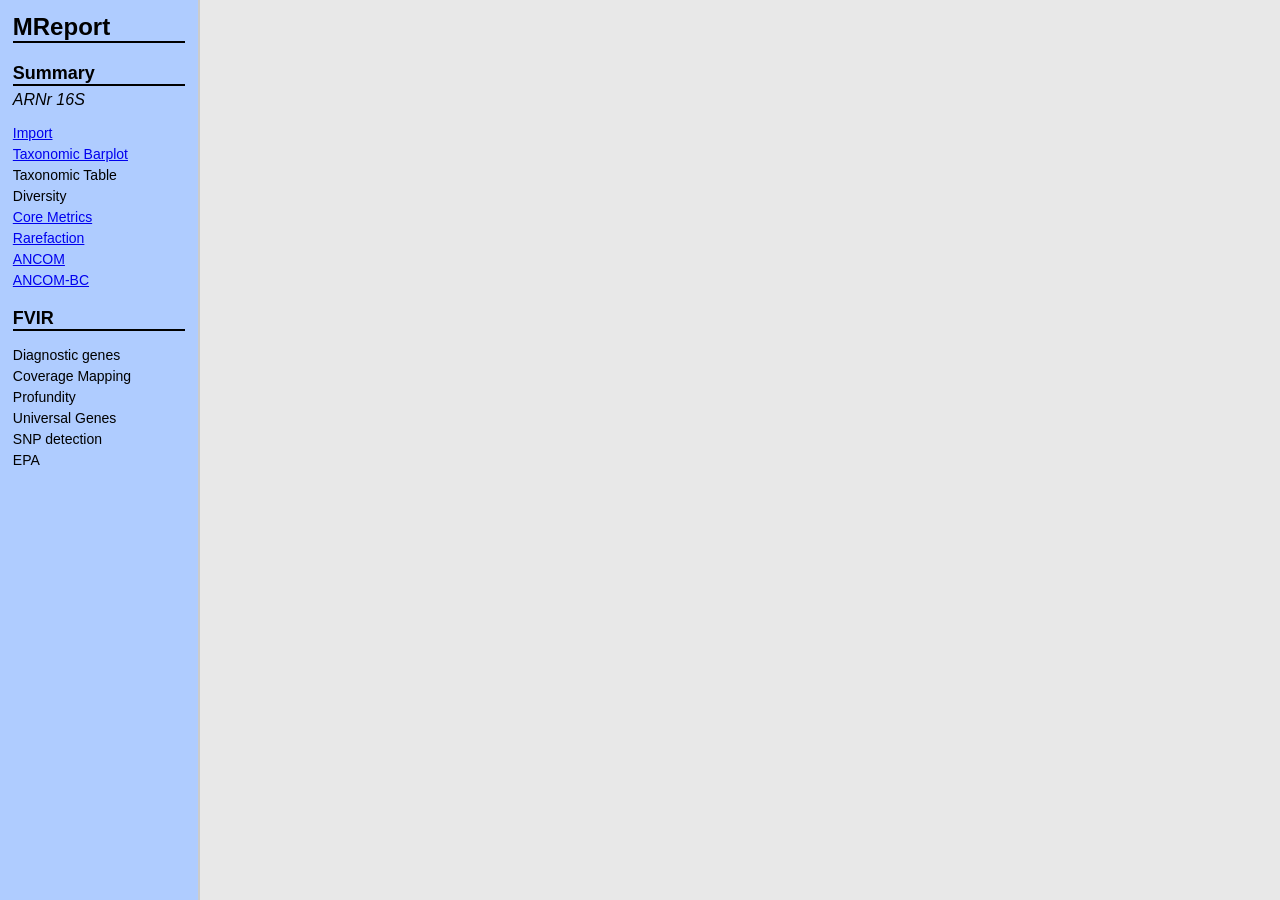
==== index.html @ 347087ed "Update index.html" ====
<!DOCTYPE html>
<html lang="en">
<head>
    <meta charset="UTF-8">
    <meta name="viewport" content="width=device-width, initial-scale=1.0">
    <title>MRreport</title>
    <link rel="stylesheet" href="styles.css">
    <script src="script2.js" defer></script>
</head>
<body>
    <div class="container">
        <div class="sidebar">
            <div class="title">MReport</div>
            <div class="section">
                <div class="heading">Summary</div>
                <div class="sub-section">ARNr 16S</div>
                <ul>
                    <li><a href="Import/index.html">Import</a></li>
                    <li><a href="Barplot/index.html">Taxonomic Barplot</a></li>
                    <li>Taxonomic Table</li>
                    <li>Diversity</li>
                    <li><a href="weighted_unifrac_emperor/index.html">Core Metrics</a></li>
                    <li><a href="Alpha_Rarefaction_Curve/index.html">Rarefaction</a></li>
                    <li><a href="Datos_Ancom/index.html">ANCOM</a></li>
                    <li><a href="Datos_AncomBC/index.html">ANCOM-BC</a></li>
                </ul>
            </div>
            <div class="section">
                <div class="heading">FVIR</div>
                <ul>
                    <li>Diagnostic genes</a></li>
                    <li>Coverage Mapping</a></li>
                    <li>Profundity</a></li>
                    <li>Universal Genes</a></li>
                    <li>SNP detection</a></li>
                    <li>EPA</a></li>
                </ul>
            </div>
        </div>
        <div class="main-content" id="main-content">
            <iframe id="content-frame" src="" frameborder="0" style="width: 100%; height: 100%;"></iframe>
        </div>
    </div>
</body>
</html>
---- styles.css ----
body, html {
    height: 100%;
    margin: 0;
    font-family: Arial, sans-serif;
}

.container {
    display: flex;
    height: 100%;
}

.sidebar {
    width: 200px;
    background-color: #afccff;
    padding: 1%;
    box-sizing: border-box;
    border-right: 2px solid #ccc; /* Add vertical line */
}

.title {
    font-size: 24px;
    font-weight: bold;
    border-bottom: 2px solid #000000; /* Add horizontal line */
    margin-bottom: 20px;
}

.heading {
    font-size: 18px;
    font-weight: bold;
    border-bottom: 2px solid #000000; /* Add horizontal line */
    margin-top: 20px;
}

.sub-section {
    font-size: 16px;
    margin-top: 5px;
    font-style: italic;
}

ul {
    list-style-type: none;
    padding: 0;
}

li {
    margin-top: 5px;
    font-size: 14px;
}

.main-content {
    flex-grow: 1;
    padding: 20px;
    background-color: #e8e8e8;
    font-size: 24px;
    display: flex;
    align-items: center;
    justify-content: center;
    /*border-left: 2px solid #000000; /* Add vertical line */

}
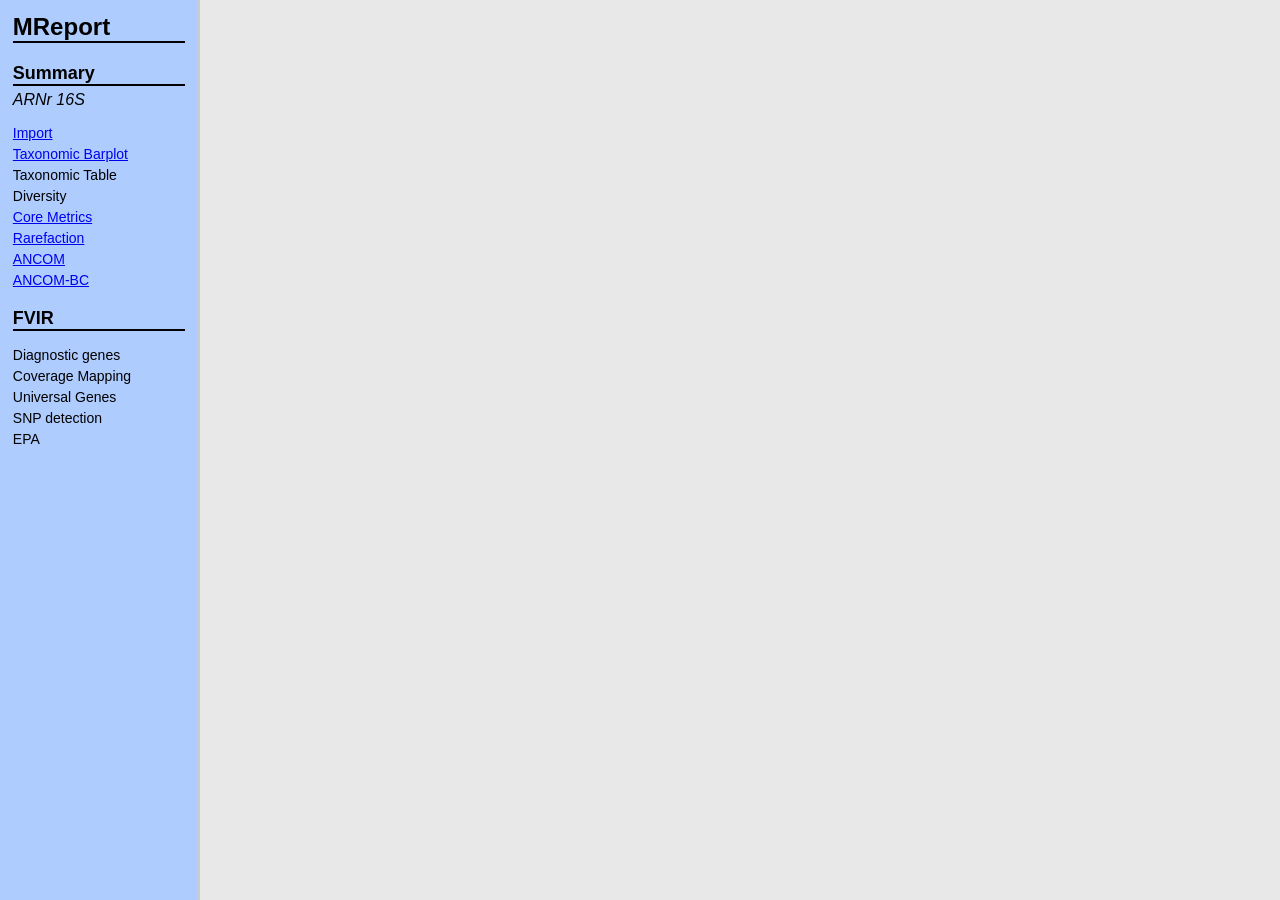
==== commit 1fa3b522: "Actualizar index.html" ====
--- a/index.html
+++ b/index.html
@@ -16,7 +16,7 @@
                 <div class="sub-section">ARNr 16S</div>
                 <ul>
                     <li><a href="Import/index.html">Import</a></li>
-                    <li><a href="Barplot/index.html">Taxonomic Barplot</a></li>
+                    <li><a href="BarPlot/index.html">Taxonomic Barplot</a></li>
                     <li>Taxonomic Table</li>
                     <li>Diversity</li>
                     <li><a href="weighted_unifrac_emperor/index.html">Core Metrics</a></li>
@@ -30,7 +30,7 @@
                 <ul>
                     <li>Diagnostic genes</a></li>
                     <li>Coverage Mapping</a></li>
-                    <li>Profundity</a></li>
+                    
                     <li>Universal Genes</a></li>
                     <li>SNP detection</a></li>
                     <li>EPA</a></li>
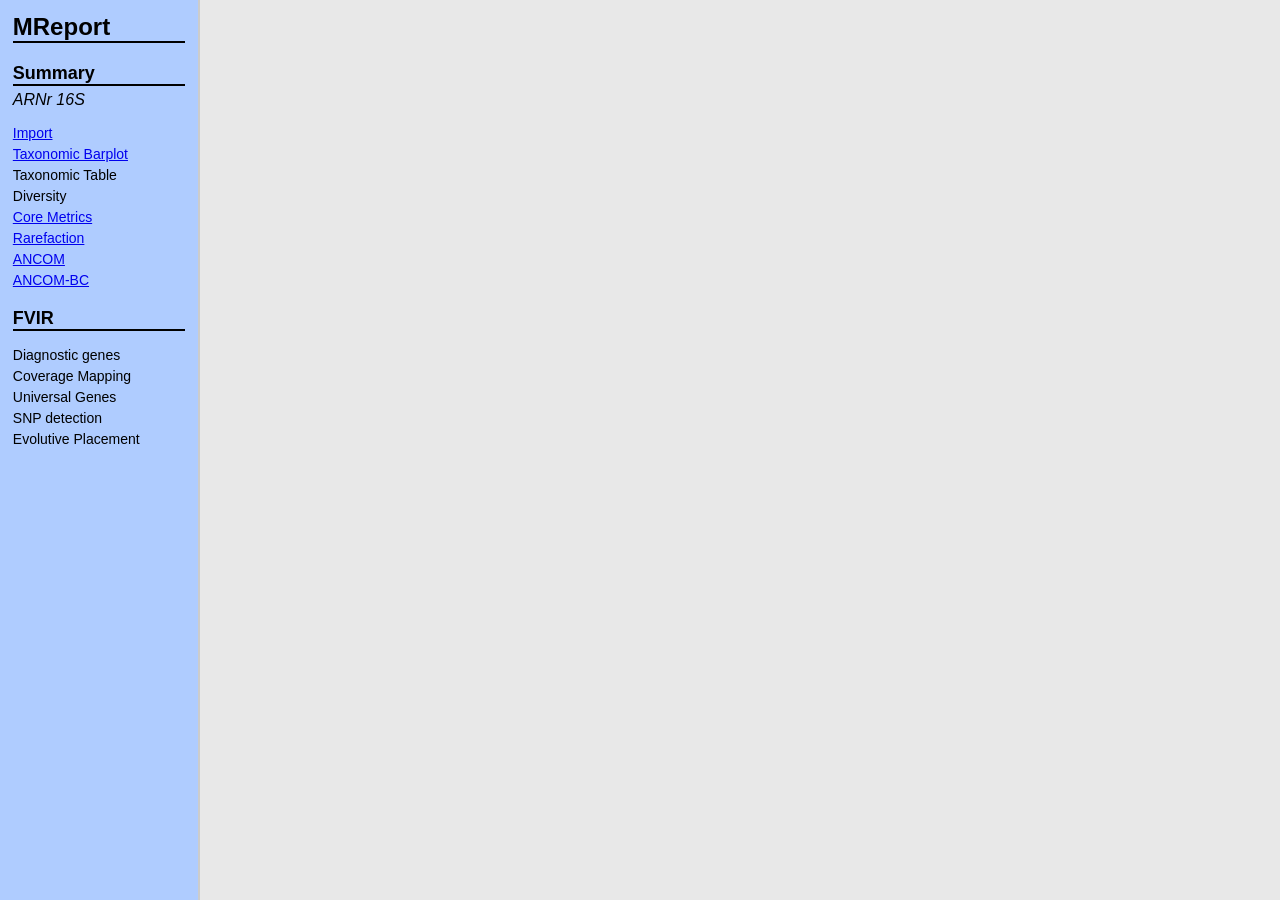
==== commit 1dfee2bb: "Actualizar index.html" ====
--- a/index.html
+++ b/index.html
@@ -28,12 +28,11 @@
             <div class="section">
                 <div class="heading">FVIR</div>
                 <ul>
-                    <li>Diagnostic genes</a></li>
-                    <li>Coverage Mapping</a></li>
-                    
-                    <li>Universal Genes</a></li>
-                    <li>SNP detection</a></li>
-                    <li>EPA</a></li>
+                    <li>Diagnostic genes</li>
+                    <li>Coverage Mapping</li>
+                    <li>Universal Genes</li>
+                    <li>SNP detection</li>
+                    <li>Evolutive Placement</li>
                 </ul>
             </div>
         </div>
@@ -42,4 +41,4 @@
         </div>
     </div>
 </body>
-</html>
+</html>
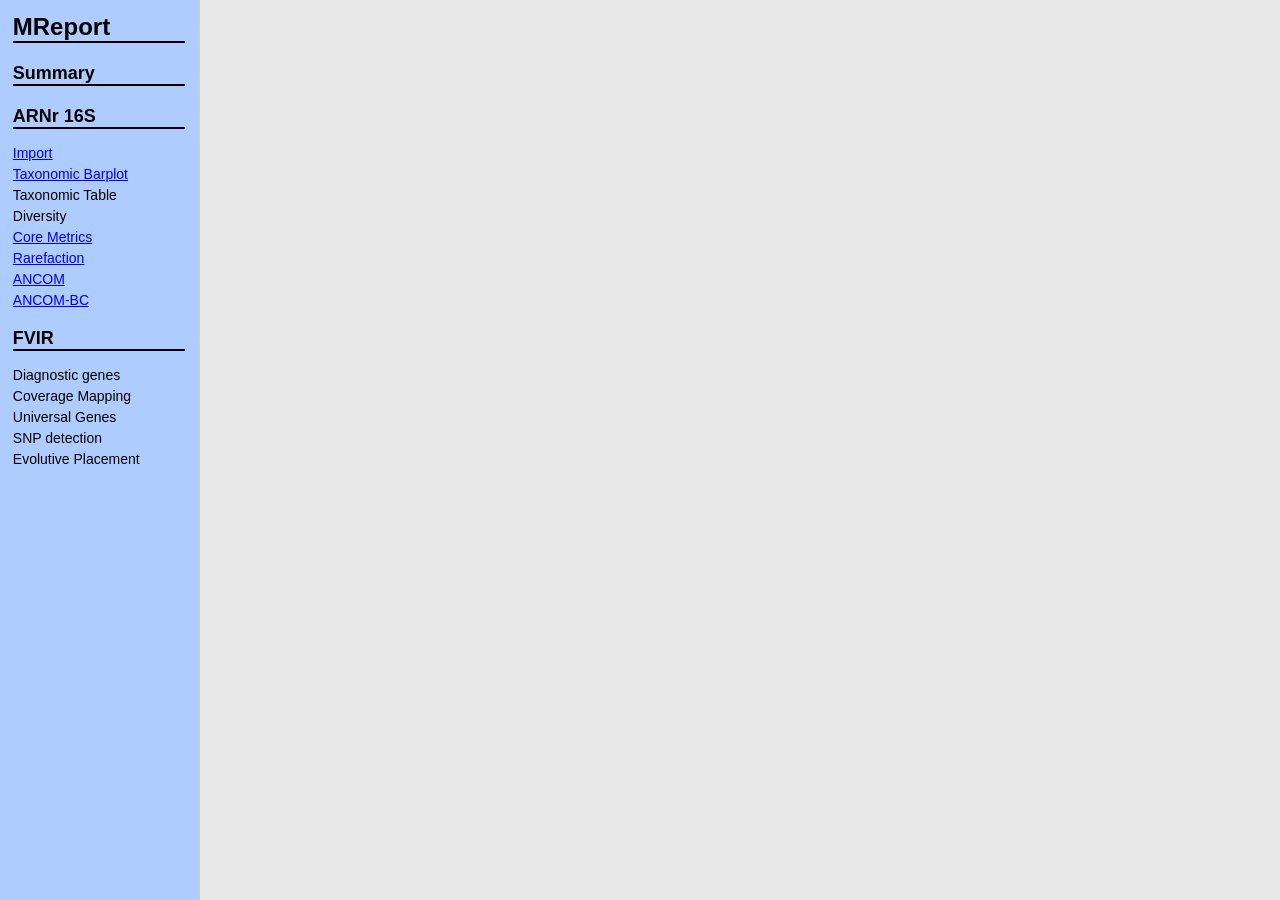
==== commit dabeab20: "Actualizar index.html" ====
--- a/index.html
+++ b/index.html
@@ -5,7 +5,7 @@
     <meta name="viewport" content="width=device-width, initial-scale=1.0">
     <title>MRreport</title>
     <link rel="stylesheet" href="styles.css">
-    <script src="script2.js" defer></script>
+    <script src="script.js" defer></script>
 </head>
 <body>
     <div class="container">
@@ -13,7 +13,7 @@
             <div class="title">MReport</div>
             <div class="section">
                 <div class="heading">Summary</div>
-                <div class="sub-section">ARNr 16S</div>
+                <div class="heading">ARNr 16S</div>
                 <ul>
                     <li><a href="Import/index.html">Import</a></li>
                     <li><a href="BarPlot/index.html">Taxonomic Barplot</a></li>
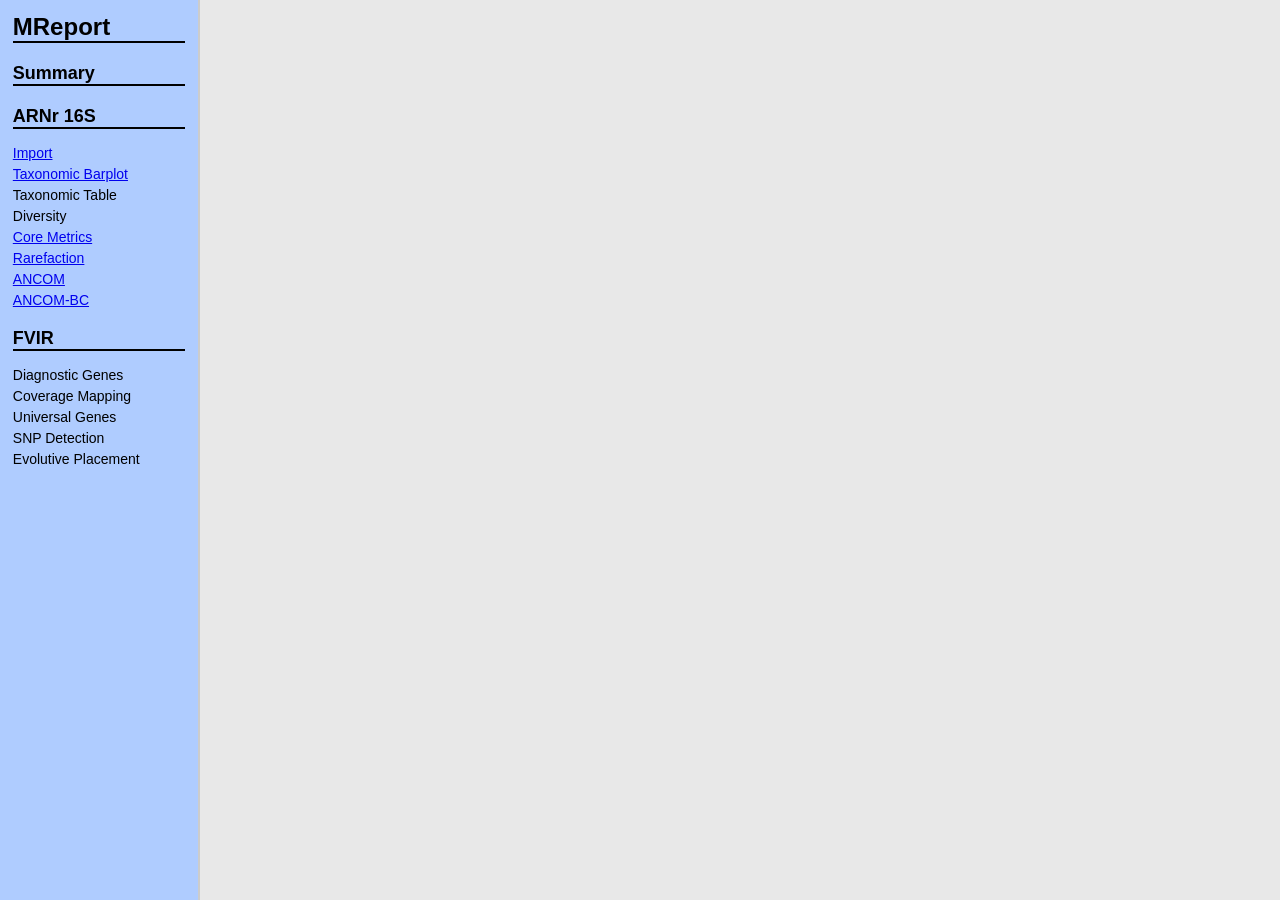
==== commit 56ba3c7f: "Actualizar index.html" ====
--- a/index.html
+++ b/index.html
@@ -28,10 +28,10 @@
             <div class="section">
                 <div class="heading">FVIR</div>
                 <ul>
-                    <li>Diagnostic genes</li>
+                    <li>Diagnostic Genes</li>
                     <li>Coverage Mapping</li>
                     <li>Universal Genes</li>
-                    <li>SNP detection</li>
+                    <li>SNP Detection</li>
                     <li>Evolutive Placement</li>
                 </ul>
             </div>
